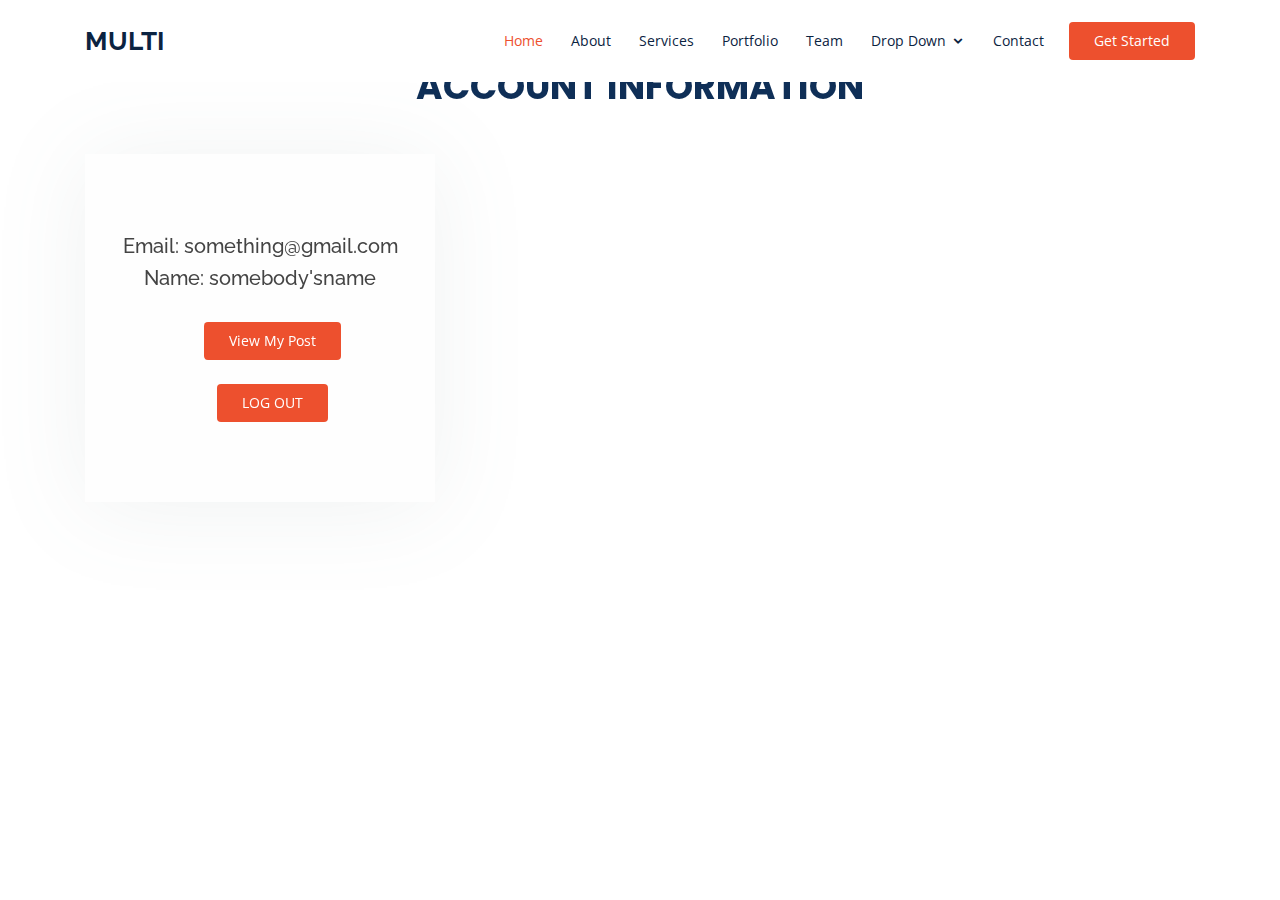
==== account.html @ 6ed1afe7 "account page" ====
<!DOCTYPE html>
<html lang="en">

<head>
  <meta charset="utf-8">
  <meta content="width=device-width, initial-scale=1.0" name="viewport">

  <title>Account Page</title>
  <meta content="" name="descriptison">
  <meta content="" name="keywords">

  <!-- Favicons -->
  <link href="assets/img/favicon.png" rel="icon">
  <link href="assets/img/apple-touch-icon.png" rel="apple-touch-icon">

  <!-- Google Fonts -->
  <link href="https://fonts.googleapis.com/css?family=Open+Sans:300,300i,400,400i,600,600i,700,700i|Raleway:300,300i,400,400i,500,500i,600,600i,700,700i|Poppins:300,300i,400,400i,500,500i,600,600i,700,700i" rel="stylesheet">

  <!-- Vendor CSS Files -->
  <link href="assets/vendor/bootstrap/css/bootstrap.min.css" rel="stylesheet">
  <link href="assets/vendor/icofont/icofont.min.css" rel="stylesheet">
  <link href="assets/vendor/boxicons/css/boxicons.min.css" rel="stylesheet">
  <link href="assets/vendor/animate.css/animate.min.css" rel="stylesheet">
  <link href="assets/vendor/remixicon/remixicon.css" rel="stylesheet">
  <link href="assets/vendor/venobox/venobox.css" rel="stylesheet">
  <link href="assets/vendor/owl.carousel/assets/owl.carousel.min.css" rel="stylesheet">
  <link href="assets/vendor/aos/aos.css" rel="stylesheet">

  <!-- Template Main CSS File -->
  <link href="assets/css/style.css" rel="stylesheet">

  <!-- =======================================================
  * Template Name: Multi - v2.1.0
  * Template URL: https://bootstrapmade.com/multi-responsive-bootstrap-template/
  * Author: BootstrapMade.com
  * License: https://bootstrapmade.com/license/
  ======================================================== -->
  <style>
    button{
      border: none;

   }
   .icon-box{
     padding:none;
     width:100%;
   }
   body{
     text-align: center;
   }
  </style>
</head>

<body>

  <!-- ======= Header ======= -->
  <header id="header" class="fixed-top">
    <div class="container d-flex align-items-center">

      <h1 class="logo mr-auto"><a href="index.html">Multi</a></h1>
      <!-- Uncomment below if you prefer to use an image logo -->
      <!-- <a href="index.html" class="logo mr-auto"><img src="assets/img/logo.png" alt="" class="img-fluid"></a>-->

      <nav class="nav-menu d-none d-lg-block">
        <ul>
          <li class="active"><a href="index.html">Home</a></li>
          <li><a href="#about">About</a></li>
          <li><a href="#services">Services</a></li>
          <li><a href="#portfolio">Portfolio</a></li>
          <li><a href="#team">Team</a></li>
          <li class="drop-down"><a href="">Drop Down</a>
            <ul>
              <li><a href="#">Drop Down 1</a></li>
              <li class="drop-down"><a href="#">Deep Drop Down</a>
                <ul>
                  <li><a href="#">Deep Drop Down 1</a></li>
                  <li><a href="#">Deep Drop Down 2</a></li>
                  <li><a href="#">Deep Drop Down 3</a></li>
                  <li><a href="#">Deep Drop Down 4</a></li>
                  <li><a href="#">Deep Drop Down 5</a></li>
                </ul>
              </li>
              <li><a href="#">Drop Down 2</a></li>
              <li><a href="#">Drop Down 3</a></li>
              <li><a href="#">Drop Down 4</a></li>
            </ul>
          </li>
          <li><a href="#contact">Contact</a></li>

        </ul>
      </nav><!-- .nav-menu -->

      <a href="#about" class="get-started-btn">Get Started</a>

    </div>
  </header><!-- End Header -->

    <!-- ======= Thoughts Section ======= -->
    <section id="services" class="services">
      <div class="container" data-aos="fade-up">

        <div class="section-title">
          <p>Account Information</p>
        </div>
        <div class="row">
          <div class="col-lg-4 col-md-6 d-flex align-items-stretch" data-aos="zoom-in" data-aos-delay="100">
            <div class="icon-box">
              <h5 >Email: <span id="email">something@gmail.com</span></h5>
              <h5>Name: <span id="userName">somebody'sname</span></h5>
              <br/>
              <button class="get-started-btn">View My Post</button>
            </br>
          </br>
              <button class="get-started-btn">LOG OUT</button>
            </div>
          </div>
        </div>
      </div>
    </section><!-- End Services Section -->

  <div id="preloader"></div>
  <a href="#" class="back-to-top"><i class="icofont-simple-up"></i></a>

  <!-- Vendor JS Files -->
  <script src="assets/vendor/jquery/jquery.min.js"></script>
  <script src="assets/vendor/bootstrap/js/bootstrap.bundle.min.js"></script>
  <script src="assets/vendor/jquery.easing/jquery.easing.min.js"></script>
  <script src="assets/vendor/php-email-form/validate.js"></script>
  <script src="assets/vendor/waypoints/jquery.waypoints.min.js"></script>
  <script src="assets/vendor/counterup/counterup.min.js"></script>
  <script src="assets/vendor/venobox/venobox.min.js"></script>
  <script src="assets/vendor/owl.carousel/owl.carousel.min.js"></script>
  <script src="assets/vendor/isotope-layout/isotope.pkgd.min.js"></script>
  <script src="assets/vendor/aos/aos.js"></script>

  <!-- Template Main JS File -->
  <script src="assets/js/main.js"></script>

  <!-- The core Firebase JS SDK is always required and must be listed first -->
<script src="/__/firebase/7.21.1/firebase-app.js"></script>

<!-- TODO: Add SDKs for Firebase products that you want to use
     https://firebase.google.com/docs/web/setup#available-libraries -->

<!-- Initialize Firebase -->
<script src="/__/firebase/init.js"></script>

</body>

</html>
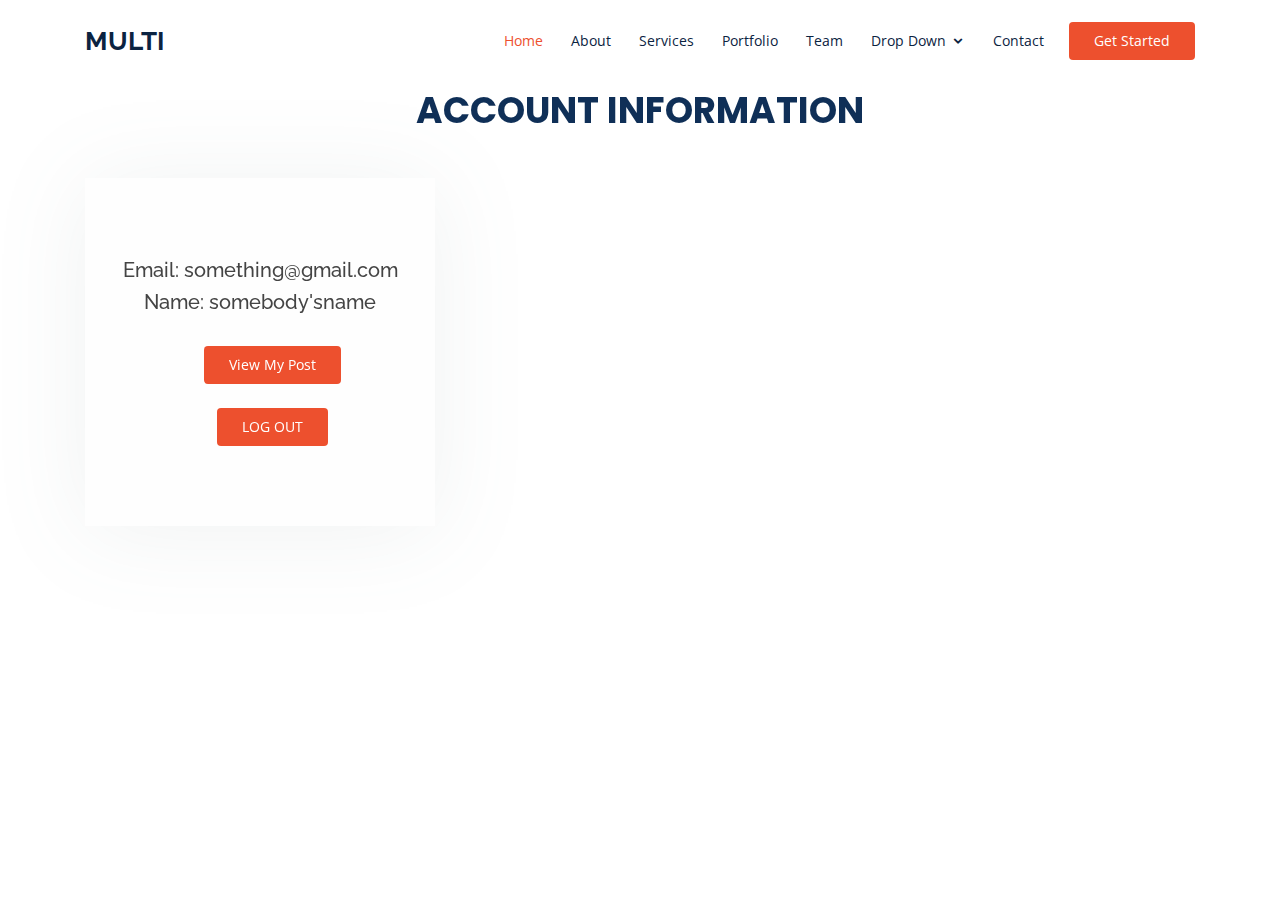
==== commit 8abe3b88: "account info updated" ====
--- a/account.html
+++ b/account.html
@@ -99,6 +99,7 @@
       <div class="container" data-aos="fade-up">
 
         <div class="section-title">
+        </br>
           <p>Account Information</p>
         </div>
         <div class="row">
